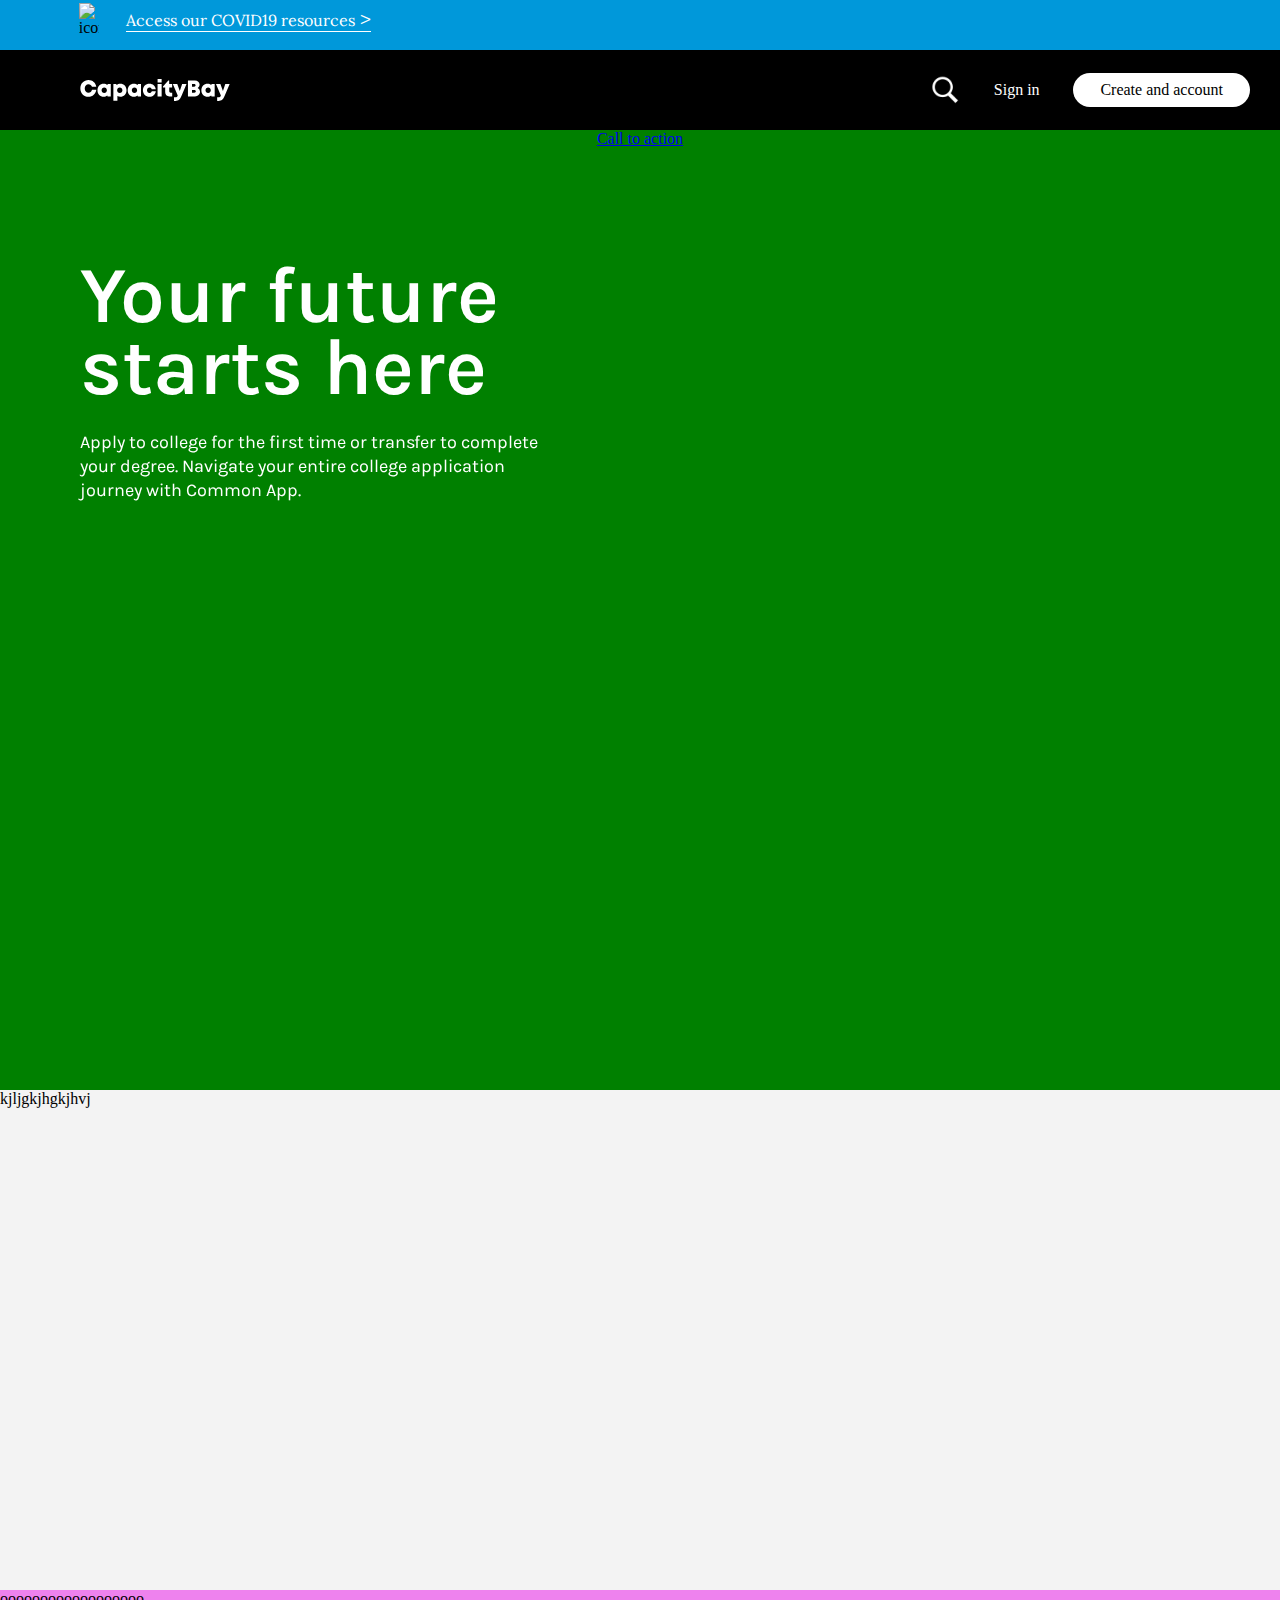
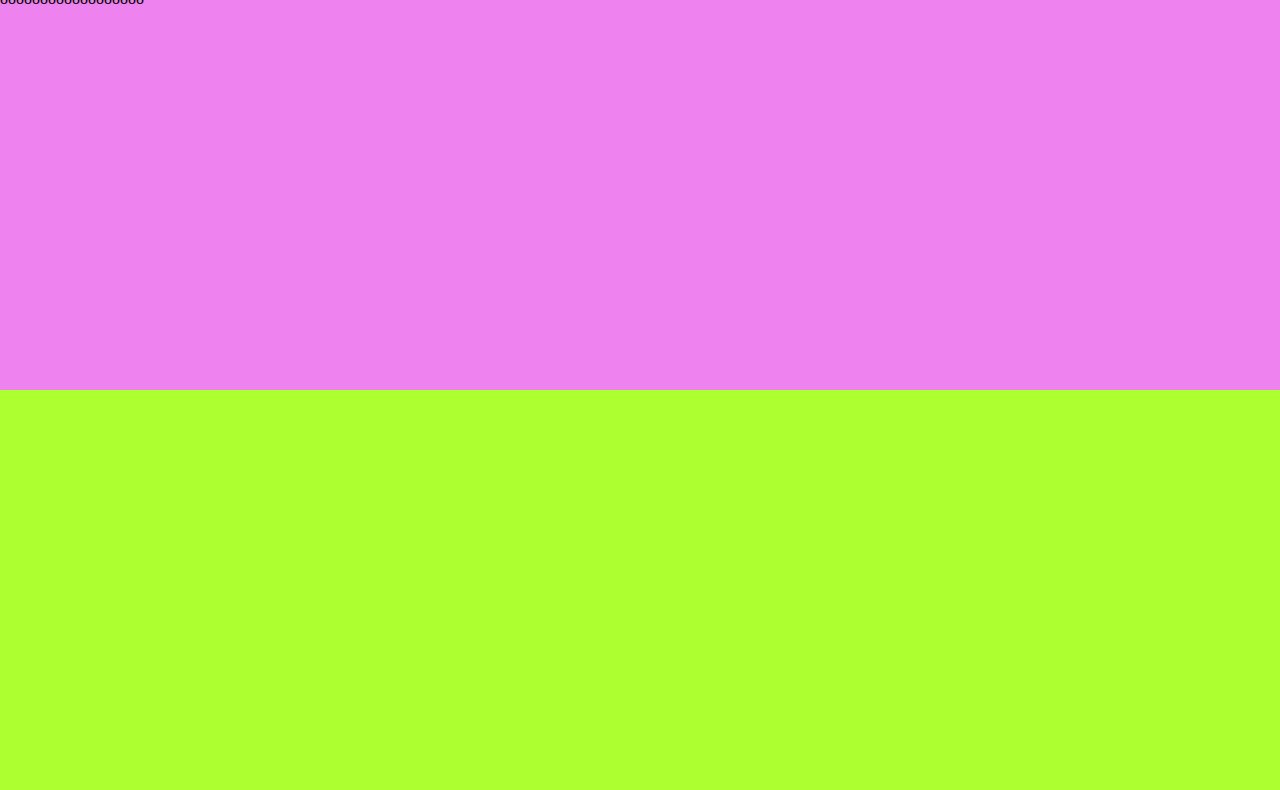
==== index.html @ 00b128ee "gh-pages" ====
<!DOCTYPE html>
<html lang="en">
<head>
    <meta charset="UTF-8">
    <meta http-equiv="X-UA-Compatible" content="IE=edge">
    <title>CapacityBay</title>
    <meta name="viewport" content="width=device-width, initial-scale=1.0">
    <script src="https://code.jquery.com/jquery-3.3.1.js"></script>
    <link rel="preconnect" href="https://fonts.gstatic.com">
    <link href="https://fonts.googleapis.com/css2?family=Lora:wght@600&display=swap" rel="stylesheet">
    <link rel="preconnect" href="https://fonts.gstatic.com">
    <link href="https://fonts.googleapis.com/css2?family=Karla:ital,wght@1,800&display=swap" rel="stylesheet">
    <title>Document</title>
    <link rel="stylesheet" href="practice2.css">
</head>
<body>
  <!-- Mobile menu -->
  <div class="mobile-menu"></div>
  <div class="page-wrapper loaded">    
    <img src="img/CapacityBay2.svg" class="mob-logo" alt="img">
 <div class="menu-btn-mob">
   <div class="menu-btn-burger"></div>
 </div>
  
  <!-- Top covid blue bar -->
    <div class="navbar">
        <div class="hold-top">
          <img src="img/icon.png" alt="icon">
          
          <a href="#">Access our COVID19 resources<span> ></span></a>
        </div>        
    </div>
    <!-- Top covid blue bar end/-->

    <!-- Sticky navigation on scroll -->
    <div class="sticky-nav">
      <img src="img/CapacityBay.svg" alt="logo">
      <ul>
        <li>Home</li>
        <li>Courses</li>
        <li>About Us<span class="caret"></span>
        
        </li>
        <li>Consultancy</li>
        <li>Programs</li>
      </ul>
      <div class="sticky-menu">
        <img src="img/search-icon-black.png" alt="">
        <a>Sign in</a>
        <a>Create and account</a>
      </div>
    </div>
    <!-- Sticky navigation on scroll end/-->
  
    <!-- Transparent navigation menu -->
    <div class="trans-nav">
      <img src="img/CapacityBay2.svg" alt="logo">
      <div class="trans-menu">
        <img src="img/search-icon-white.png" alt="">
        <a class="dd">Sign in</a>
        <a>Create and account</a>
      </div>
    </div>
  
    <div class="vh100">
      
      <h1>Your future <br>starts here</h1>
      <p>Apply to college for the first time or transfer to complete <br>your degree. Navigate your entire college application <br>journey with Common App.</p>
      <p class="mob">Apply to college for the first <br>time or transfer to complete <br>your degree. Navigate your entire <br>college application journey with<br> Common App.</p>
      <a href="#">Call to action</a>
    </div>
    
    <div class="section">
        kjljgkjhgkjhvj
    </div>
    <div class="section2"> oooooooooooooooooo</div>
    <div class="section3"></div>
       
    <div id="loader-wrapper">
   
   
  </div>
  </div>
<script>
// /* When the user scrolls down, hide the navbar. When the user scrolls up, show the navbar */
// var prevScrollpos = window.pageYOffset;
// window.onscroll = function() {
//   var currentScrollPos = window.pageYOffset;
//   if (prevScrollpos > currentScrollPos) {
//     document.querySelector(".navbar").style.top = "0";
//   } else {
//     document.querySelector(".navbar").style.top = "-50px";
//   }
//   prevScrollpos = currentScrollPos;
// }

// When the user scrolls down 20px from the top of the document, slide down the navbar
// When the user scrolls to the top of the page, slide up the navbar (50px out of the top view)
window.onscroll = function() {scrollFunction()};

function scrollFunction() {
  if (document.body.scrollTop > 20 || document.documentElement.scrollTop > 20) {
    document.querySelector(".sticky-nav").style.top = "0";
  } else {
    document.querySelector(".sticky-nav").style.top = "-100px";
  }
}

        //after window is loaded completely 
        window.onload = function(){
        //hide the preloader
        document.querySelector(".preloader").style.display = "none";
    }
    </script>
    <script src="hmenu.js"></script>
</body>
</html>
---- practice2.css ----
*{
margin: 0px;
padding: 0px;
box-sizing: border-box;
}

body{
    background-color: green;
}
.navbar{
background-color: #0098da;
position: fixed;
top: 0px;
width: 100%;
height: 50px;
transition: top 0.3s;
}
.navbar a.amob{
    display: none;
}
.hold-top{
    margin-left: 65px;
    width: 320px;
    height: 40px;
    display: flex;
    justify-content: space-around;
    align-items: center;
}
.hold-top img{
    width: 20px;
}
.navbar .hold-top a{
    font-family: 'Lora', serif;
    font-size: 1rem;
    color: white;
    text-decoration: none;
    border-bottom: 1px solid white;
    line-height: 1.3px;
    padding-bottom: 10px;
    padding-top: 10px;
}
.navbar .hold-top a span{
    font-size: 1.3rem;
}

/* Sticky nav starts here */
.sticky-nav{
    position: fixed;
    width: 100%;
    height: 100px;
    background-color: white;
    top: -100px;
    z-index: 1;
    display: flex;
    align-items: center;
    justify-content: space-between;
    padding-right: 30px;
}
.sticky-nav img{
    width: 180px;
    margin-left: 60px;
}
.sticky-menu{
    width: 400px;
    height: 60%;
    display: flex;
    justify-content: space-between;
    align-items: center;
}
.sticky-menu img{
    width: 30px;
}
.sticky-nav a{
    padding: 9px 25px;
    background-color: black;
    color: white;
    border-radius: 25px;
    transition: transform 4s .25s cubic-bezier(0,1,.3,1),
              opacity .3s .25s ease-out;
    will-change: transform, opacity;
}
.sticky-nav a:nth-child(2){
    padding: 7px 25px;
    background-color: transparent;
    color: black;
    border-radius: 25px;
    border: 2px solid black;
}

/* Sticky nav starts here end*/
.trans-nav{
    width: 100%;
    height: 80px;
    display: flex;
    justify-content: space-between; 
    align-items: center;
    margin-top: 50px;
    background: black;
    z-index: 2;
    padding-right: 30px;
}
.sticky-nav ul{
    display: flex;
    width: 550px;
    font-size: 1.2rem;
    list-style: none;
    font-family: karla;
    justify-content: space-between;
}
.mob-logo{
    display: none;
}
.trans-nav img{
    width: 150px;
    margin-left: 80px;
}
.trans-nav a{
    padding: 8px 27px;
    background-color: white;
    color: black;
    border-radius: 25px;
}
.trans-nav a:nth-child(2){
    padding: 12px 25px;
    background-color: black;
    color: white;
    border-radius: 25px;
    border: 2px solid black;
}
.trans-menu{
    width: 400px;
    height: 60%;
    display: flex;
    justify-content: space-between;
    align-items: center;
}
.trans-menu img{
    width: 30px;
}
.vh100{
    background-image: url(img/Hero.jpg);
    width: 100%;
    height: 960px;
    background-repeat: no-repeat;
    background-size: cover;
    animation: slide 20s infinite;
}
@keyframes slide{
    25%{
        background-image: url(img/Hero.jpg);
    }
    50%{
        background-image: url(img/Hero.jpg);
    }
    75%{
        background-image: url(img/Hero.jpg);
    }
    100%{
        background-image: url(img/Hero.jpg);
    }
}
.vh100 h1{
    color: white;
    font-weight: 600;
    line-height: 4.5rem;
    font-size: 5rem;
    padding-top: 140px;
    font-family: 'Karla', sans-serif;
    position: absolute;
    top: 120px;
    left: 80px;
    z-index: 0;
}
.vh100 p{
    position: absolute;
    top: 430px;
    font-family: 'Karla';
    font-size: 18px;
    left: 80px;
    z-index: 5;
    color: white;
    line-height: 1.5rem;
}
/* .vh100 img{
    background-position: center;
    width: 100%;
    height: 960px;
} */
.vh100{
    display: flex;
    justify-content: center;
}

.section{
    width: 100%;
    height: 500px;
    background-color: #F3F3F3;
    position: relative;
}
.section2{
    width: 100%;
    height: 400px;
    background-color: violet;
}
.section3{
    width: 100%;
    height: 400px;
    background-color: greenyellow;
}
.menu-btn-mob{
    width: 80px;
    height: 80px;
    display: flex;
    justify-content: center;
    align-items: center;
    cursor: pointer;
    transition: all .5s ease-in-out;
    position: absolute;
    top: 40px;
    right: 0;
    z-index: 18;
    display: none;
}
.menu-btn-burger{
    width: 50px;
    height: 6px;
    background: white;
    border-radius: 5px;
    transition: all .5s ease-in-out;
    display: none;
}
.menu-btn-burger::before, .menu-btn-burger::after{
    content: '';
    position: absolute;
    width: 50px;
    height: 6px;
    background: #fff;
    border-radius: 5px;
    transition: all .5s ease-in-out;
}
.menu-btn-burger::before{
    transform: translateY(-16px);
}
.menu-btn-burger::after{
    transform: translateY(16px);
}
/* Animation menu burger */
.menu-btn-mob.open .menu-btn-burger{
    transform: translateX(-50px);
    background: transparent;
    box-shadow: none;
}
.menu-btn-mob.open .menu-btn-burger::before{
    transform: rotate(45deg) translate(35px, -35px);
}
.menu-btn-mob.open .menu-btn-burger::after{
    transform: rotate(-45deg) translate(35px, 35px);
}
.vh100 p.mob{
    display: none;
}
loader-wrapper{
    position: fixed;
    width: 100%;
    height: 100%;
    z-index: 30;
    background-color: white;
    top: 0;
    left: 0;
    transition: .5s ease-in-out;
} 
/* Loaded */


/* RESPONSIVE CSS */
@media only screen and (max-width: 600px) {
    .navbar {
      width: 100%;
      display: flex;
      justify-content: flex-start;
      align-items: center;
    }
    .navbar a.amob{
        display: block;
        padding-left: 30px;
        color: white;
        font-weight: 700;
        text-decoration: none;
        line-height: 1.3rem;
    }
    .navbar .hold-top a{
        font-family: 'Lora', serif;
        font-size: .6rem;
        color: white;
        text-decoration: none;
        border-bottom: 1px solid white;
        display: flex;
        justify-content: flex-start;
    }
    .vh100 h1{
        font-size: 2rem;
        z-index: 8;
        position: absolute;
        top: 0;
        left: 20px;
        line-height: 2rem;
    }
    .vh100 p.mob{
        position: absolute;
        top:220px;
        left: 26px;
        line-height: 1rem;
        color: white;
        font-size: 1rem;
        z-index: 192;
        display: block;
    }
    .vh100 p{
        display: none;
    }
    .vh100{
        width: 100%;
        height: 60%;
        position: absolute;
        z-index: 7;
    }
    .hold-top{
        margin-left: 10px;
        width: 100%;
        height: 20px;
        display: flex;
        justify-content: center;
        align-items: center;
    }
    .navbar .hold-top a{
        font-size: 1rem;
    }
    .sticky-menu .sticky-nav, .trans-menu, .trans-nav {
        display: none;
    }
    .sticky-menu a{
        display: none;
    }
    .sticky-nav, .hold-top{
        display: none;
    }
    .menu-btn-burger, .menu-btn-mob{
        display: block;
    }
    .mob-logo{
        display: block;
        margin-top: 40px;
    }
    .page-wrapper img{
        position: absolute;
        z-index: 444;
        width: 130px;
        margin-left: 30px;
    }
  }
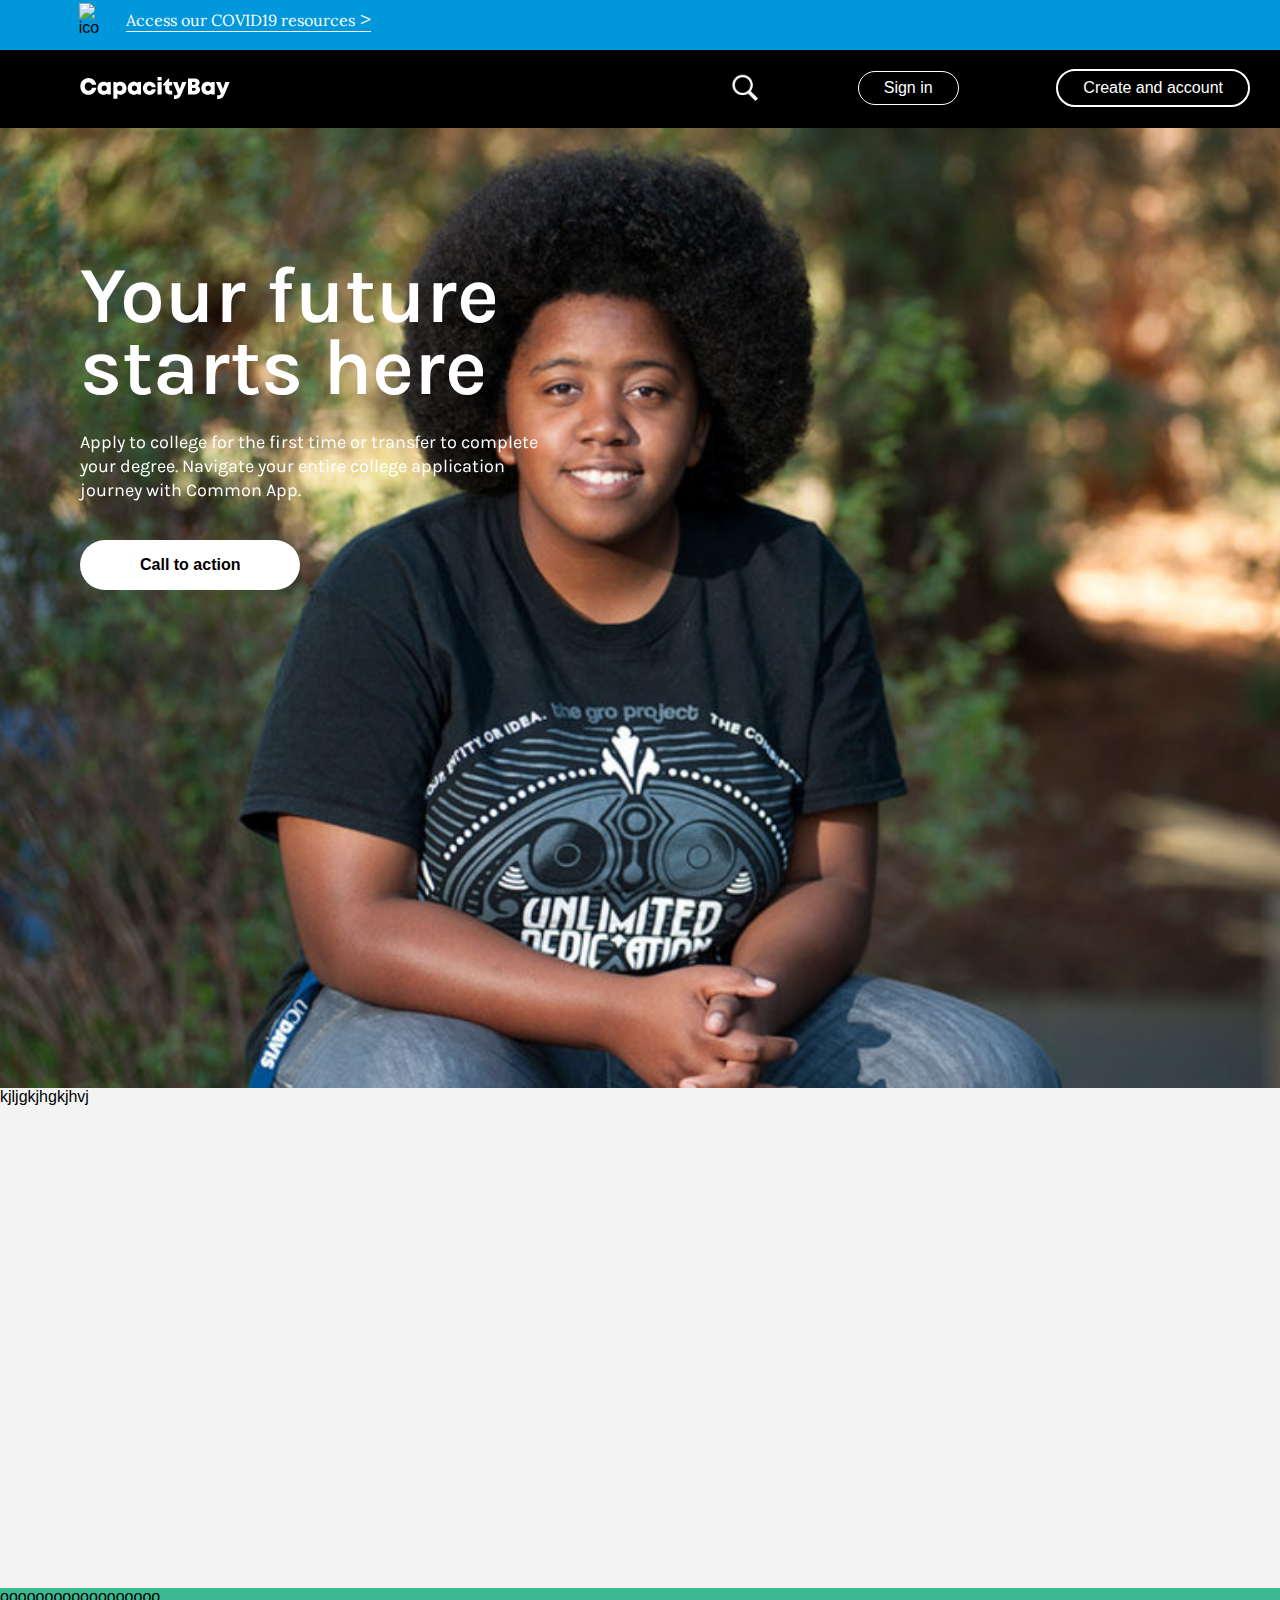
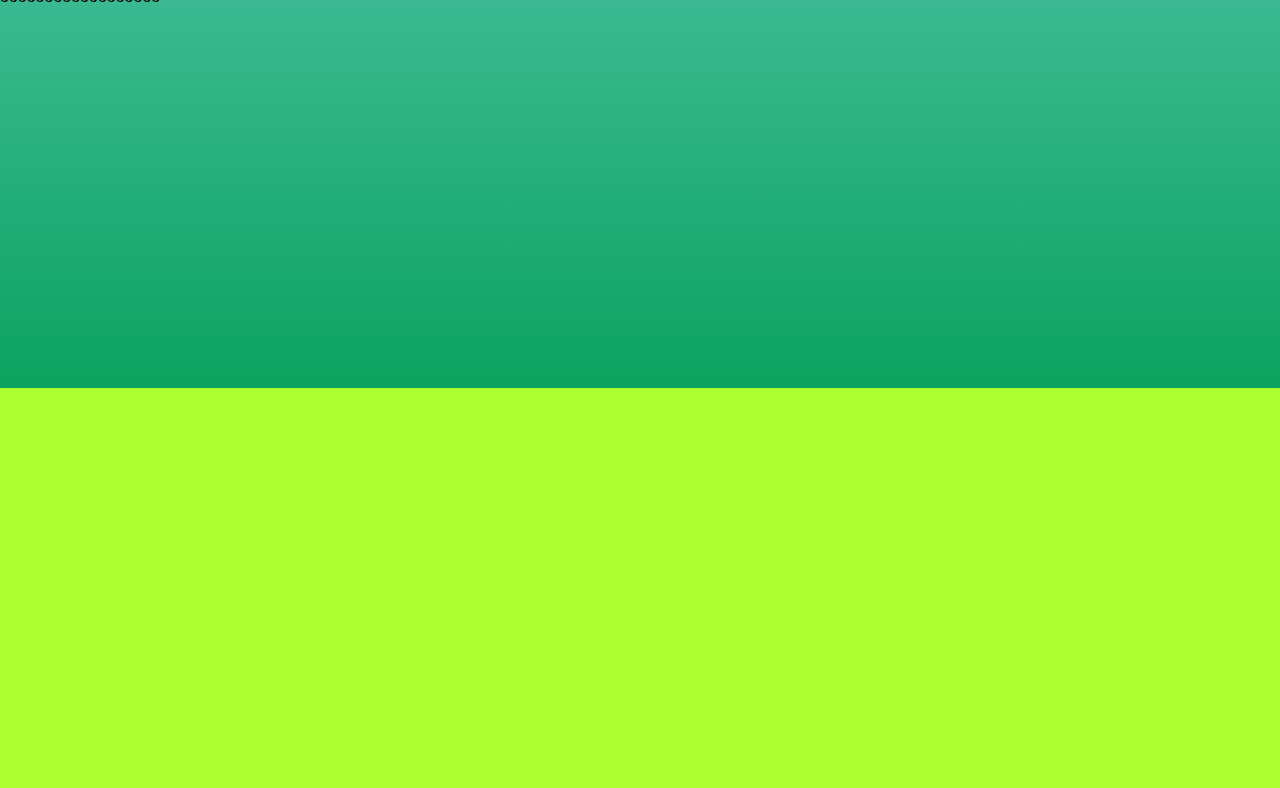
==== commit 5008a585: "new" ====
--- a/index.html
+++ b/index.html
@@ -16,7 +16,7 @@
 <body>
   <!-- Mobile menu -->
   <div class="mobile-menu"></div>
-  <div class="page-wrapper loaded">    
+  < class="page-wrapper loaded">    
     <img src="img/CapacityBay2.svg" class="mob-logo" alt="img">
  <div class="menu-btn-mob">
    <div class="menu-btn-burger"></div>
@@ -62,24 +62,19 @@
       </div>
     </div>
   
-    <div class="vh100">
-      
+    <div class="vh100">      
       <h1>Your future <br>starts here</h1>
       <p>Apply to college for the first time or transfer to complete <br>your degree. Navigate your entire college application <br>journey with Common App.</p>
       <p class="mob">Apply to college for the first <br>time or transfer to complete <br>your degree. Navigate your entire <br>college application journey with<br> Common App.</p>
       <a href="#">Call to action</a>
     </div>
     
-    <div class="section">
-        kjljgkjhgkjhvj
-    </div>
+    <div class="section">kjljgkjhgkjhvj</div>
     <div class="section2"> oooooooooooooooooo</div>
     <div class="section3"></div>
-       
-    <div id="loader-wrapper">
-   
-   
-  </div>
+    
+    <!-- Loader -->
+    <div id="loader-wrapper"></div>
   </div>
 <script>
 // /* When the user scrolls down, hide the navbar. When the user scrolls up, show the navbar */
--- a/practice2.css
+++ b/practice2.css
@@ -6,7 +6,7 @@
 }
 
 body{
-    background-color: green;
+    font-family: sans-serif;
 }
 .navbar{
 background-color: #0098da;
@@ -95,9 +95,9 @@
     display: flex;
     justify-content: space-between; 
     align-items: center;
-    margin-top: 50px;
+    margin-top: 30px;
     background: black;
-    z-index: 2;
+    z-index: 500;
     padding-right: 30px;
 }
 .sticky-nav ul{
@@ -115,21 +115,26 @@
     width: 150px;
     margin-left: 80px;
 }
-.trans-nav a{
-    padding: 8px 27px;
-    background-color: white;
-    color: black;
+.trans-menu a{
+    padding: 8px 25px;
+    background-color: rgb(0, 0, 0);
+    color: white;
     border-radius: 25px;
+    border: 2px solid white;
+}
+.trans-nav .trans-menu .dd{
+    border: 1px solid white;
+    padding: 7px 25px;
 }
 .trans-nav a:nth-child(2){
     padding: 12px 25px;
-    background-color: black;
+    background-color: rgb(0, 0, 0);
     color: white;
     border-radius: 25px;
     border: 2px solid black;
 }
 .trans-menu{
-    width: 400px;
+    width: 600px;
     height: 60%;
     display: flex;
     justify-content: space-between;
@@ -139,7 +144,7 @@
     width: 30px;
 }
 .vh100{
-    background-image: url(img/Hero.jpg);
+    background-image: url(img/landing_bg.jpg);
     width: 100%;
     height: 960px;
     background-repeat: no-repeat;
@@ -151,7 +156,7 @@
         background-image: url(img/Hero.jpg);
     }
     50%{
-        background-image: url(img/Hero.jpg);
+        background-image: url(img/hero2.jpg);
     }
     75%{
         background-image: url(img/Hero.jpg);
@@ -172,6 +177,21 @@
     left: 80px;
     z-index: 0;
 }
+.vh100 a{
+    background-color: white;
+    padding: 16px 60px;
+    position: absolute;
+    border-radius: 25px;
+    top: 540px;
+    left: 80px;
+    text-decoration: none;
+    color: black;
+    font-weight: 700;
+}
+.vh100 a:hover{
+    background-color: black;
+    color: white;
+}
 .vh100 p{
     position: absolute;
     top: 430px;
@@ -181,6 +201,7 @@
     z-index: 5;
     color: white;
     line-height: 1.5rem;
+    z-index: 1;
 }
 /* .vh100 img{
     background-position: center;
@@ -201,12 +222,18 @@
 .section2{
     width: 100%;
     height: 400px;
-    background-color: violet;
+    background-image: linear-gradient(to top, #0ba360 0%, #3cba92 100%);
 }
 .section3{
     width: 100%;
     height: 400px;
     background-color: greenyellow;
+}
+.mobile-menu{
+    width: 100%;
+    height: 100vh;
+    background-color: cadetblue;
+    display: none;
 }
 .menu-btn-mob{
     width: 80px;
@@ -259,6 +286,14 @@
 }
 .vh100 p.mob{
     display: none;
+}
+.protrude{
+    width: 80%;
+    height: 500px;
+    background-image: linear-gradient(to top, #0ba360 0%, #3cba92 100%);
+    position: absolute;
+    top: -220px;
+    left: 150px;
 }
 loader-wrapper{
     position: fixed;
@@ -275,9 +310,12 @@
 
 /* RESPONSIVE CSS */
 @media only screen and (max-width: 600px) {
+    .protrude{
+        display: none;
+    }
     .navbar {
       width: 100%;
-      display: flex;
+      display: none;
       justify-content: flex-start;
       align-items: center;
     }
@@ -297,6 +335,7 @@
         border-bottom: 1px solid white;
         display: flex;
         justify-content: flex-start;
+        width: 100%;
     }
     .vh100 h1{
         font-size: 2rem;
@@ -358,4 +397,8 @@
         width: 130px;
         margin-left: 30px;
     }
+    .mobile-menu{
+        display: block;
+        z-index: 3000;
+    }
   }
